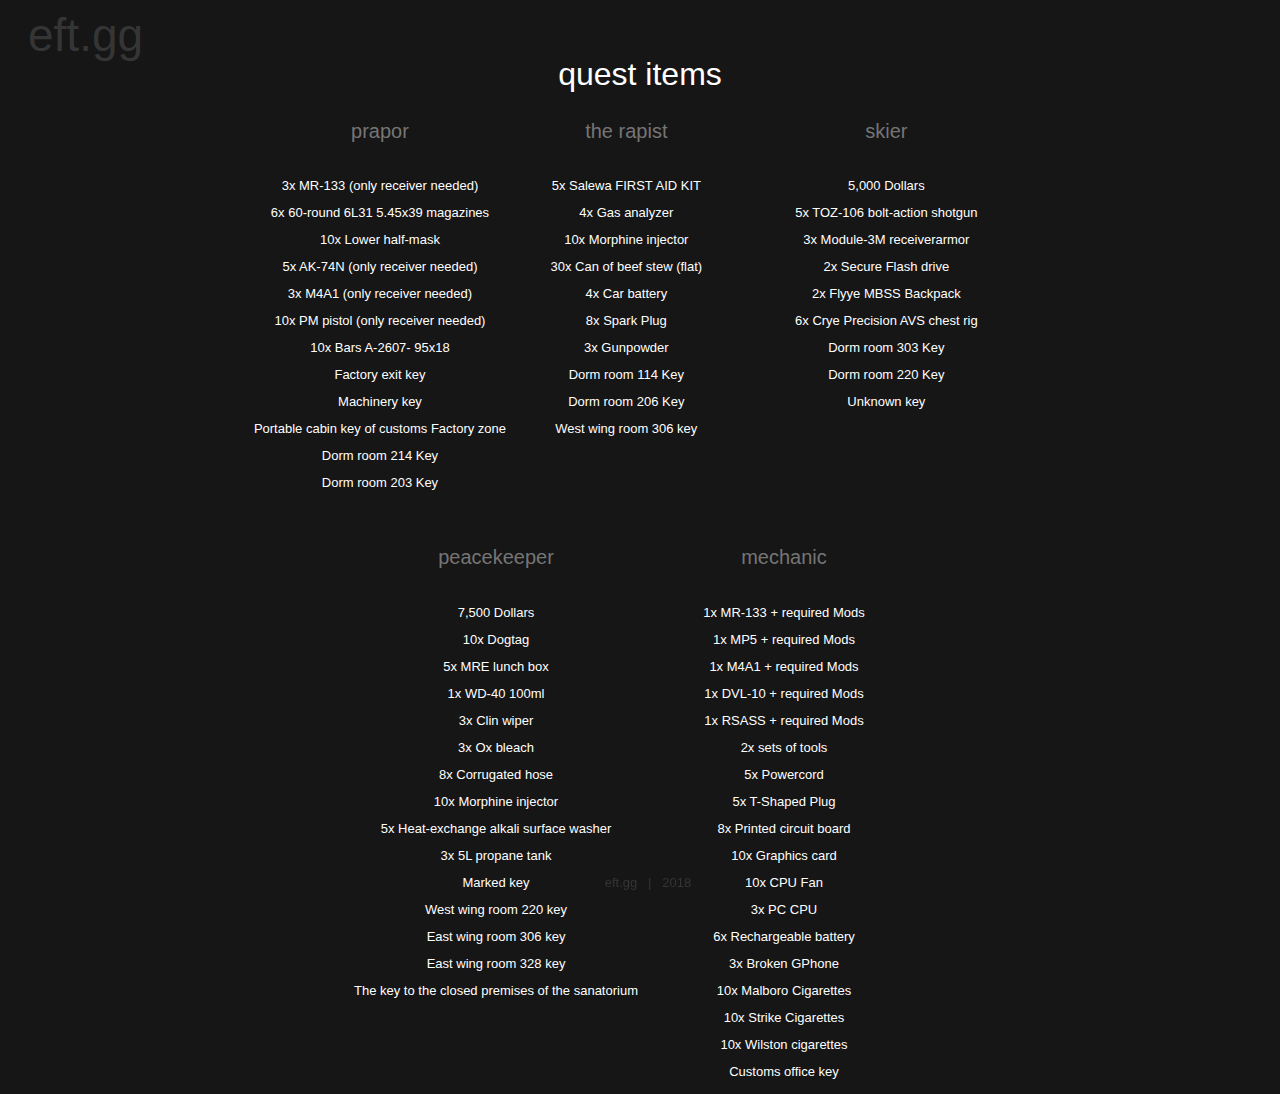
==== quest-items.html @ 02ad0f04 "commit" ====
<html>
	<head>

		<title>
		eft.gg
		</title>


	</head>

	<body>

	<link href = "style.css" type = "text/css" rel = "stylesheet" /> 

	<h6>
	<a href="http://eft.gg" class=header>eft.gg</a>
	</h6>

	<h1 align=center>
		quest items
	</h1>

	<table align=center>
	<col width=33%>
		<tr>
		<th><h4>prapor</h4></th>
		<th><h4>the rapist</h4></th>
		<th><h4>skier</h4></th>
		</tr>
		<tr>
		<td>3x MR-133 (only receiver needed)</td>
		<td>5x Salewa FIRST AID KIT</td>
		<td>5,000 Dollars</td>
		</tr>

		<tr>
		<td>6x 60-round 6L31 5.45x39 magazines</td>
		<td>4x Gas analyzer</td>
		<td>5x TOZ-106 bolt-action shotgun</td>
		</tr>

		<tr>
		<td>10x Lower half-mask</td>
		<td>10x Morphine injector</td>
		<td>3x Module-3M receiverarmor</td>
		</tr>

		<tr>
		<td>5x AK-74N (only receiver needed)</td>
		<td>30x Can of beef stew (flat)</td>
		<td>2x Secure Flash drive</td>
		</tr >

		<tr>
		<td>3x M4A1 (only receiver needed)</td>
		<td>4x Car battery</td>
		<td>2x Flyye MBSS Backpack</td>
		</tr > 

		<tr>
		<td>10x PM pistol (only receiver needed)</td>
		<td>8x Spark Plug</td>
		<td>6x Crye Precision AVS chest rig</td>
		</tr> 

		<tr>
		<td>10x Bars A-2607- 95x18</td>
		<td>3x Gunpowder</td>
		<td>Dorm room 303 Key</td>
		</tr>

		<tr>
		<td>Factory exit key</td>
		<td>Dorm room 114 Key</td>
		<td>Dorm room 220 Key</td>
		</tr> 

		<tr>
		<td>Machinery key</td>
		<td>Dorm room 206 Key</td>
		<td>Unknown key</td>
		</tr>

		<tr>
		<td>Portable cabin key of customs Factory zone</td>
		<td>West wing room 306 key</td>
		<td></td>
		</tr> 

		<tr>
		<td>Dorm room 214 Key</td>
		<td></td>
		<td></td>
		</tr> 

		<tr>
		<td>Dorm room 203 Key</td>
		<td></td>
		<td></td>
		</tr>
	</table>

	<br />
	<br />
		 
	<table align=center>
		<col width=50%>
		<tr>
		<th><h4>peacekeeper</h4></th>
		<th><h4>mechanic</h4></th>
		</tr>
		
		<tr>
		<td>7,500 Dollars</td>
		<td>1x MR-133 + required Mods</td>
		</tr>

		<tr>
		<td>10x Dogtag</td>
		<td>1x MP5 + required Mods</td>
		</tr>

		<tr>
		<td>5x MRE lunch box</td>
		<td>1x M4A1 + required Mods</td>
		</tr>

		<tr>
		<td>1x WD-40 100ml</td>
		<td>1x DVL-10 + required Mods</td>
		</tr >

		<tr>
		<td>3x Clin wiper</td>
		<td>1x RSASS + required Mods</td>
		</tr > 

		<tr>
		<td>3x Ox bleach</td>
		<td>2x sets of tools</td>
		</tr> 

		<tr>
		<td>8x Corrugated hose</td>
		<td>5x Powercord</td>
		</tr>

		<tr>
		<td>10x Morphine injector</td>
		<td>5x T-Shaped Plug</td>
		</tr> 

		<tr>
		<td>5x Heat-exchange alkali surface washer</td>
		<td>8x Printed circuit board</td>
		</tr>

		<tr>
		<td>3x 5L propane tank</td>
		<td>10x Graphics card</td>
		</tr> 

		<tr>
		<td>Marked key</td>
		<td>10x CPU Fan</td>
		</tr> 

		<tr>
		<td>West wing room 220 key</td>
		<td>3x PC CPU</td>
		</tr>

		<tr>
		<td>East wing room 306 key</td>
		<td>6x Rechargeable battery</td>
		</tr>

		<tr>
		<td>East wing room 328 key</td>
		<td>3x Broken GPhone</td>
		</tr>

		<tr>
		<td>The key to the closed premises of the sanatorium</td>
		<td>10x Malboro Cigarettes</td>
		</tr>

		<tr>
		<td></td>
		<td>10x Strike Cigarettes</td>
		</tr>

		<tr>
		<td></td>
		<td>10x Wilston cigarettes</td>
		</tr>

		<tr>
		<td></td>
		<td>Customs office key</td>
		</tr>

	</table>

</body>
<footer>
 eft.gg&nbsp;&nbsp;&nbsp;|&nbsp;&nbsp;&nbsp;2018
</footer>
</html>
---- style.css ----
.container {  
  max-width: 300px;  
  width: 500px;  
  margin: 10px;  
  height: 300px;  
  display: block;  
}  
  
body {  
  color: #FFFFFF;  
  font-size: 13px;  
  font-family: -apple-system, BlinkMacSystemFont, Segoe UI, Helvetica Neue, Helvetica, Arial, sans-serif;  
  background-color: #161616;  
  padding-top: 15px;
}  
  
h1 {  
  color: #FFFFFF;  
  font-size: 32px;  
  font-family: -apple-system-headline, -apple-system, Segoe UI, BlinkMacSystemFont, Helvetica Neue, Helvetica, Arial, sans-serif;
  font-weight:100;
  line-height: 10px;
}  

h2 {  
  color: #454545;  
  font-size: 30px;  
  font-family: -apple-system-headline, -apple-system, BlinkMacSystemFont, Segoe UI, Helvetica Neue, Helvetica, Arial, sans-serif;
  font-weight:300;
  line-height: 25px;
}  

h3 {  
  color: #FFFFFF;  
  font-size: 20px;  
  font-family: -apple-system-headline, -apple-system, BlinkMacSystemFont, Segoe UI, Helvetica Neue, Helvetica, Arial, sans-serif;
  font-weight:100;
  line-height: 18px;
} 

h4 {  
  color: #757575;  
  font-size: 20px;  
  font-family: -apple-system-headline, -apple-system, BlinkMacSystemFont, Segoe UI, Helvetica Neue, Helvetica, Arial, sans-serif;
  font-weight:100;
  line-height: 25px;
} 

h5 {  
  color: #FFFFFF;  
  font-size: 14px;  
  font-family: -apple-system-headline, -apple-system, BlinkMacSystemFont, Segoe UI, Helvetica Neue, Helvetica, Arial, sans-serif;
  font-weight:500;
  line-height:0.001;
  display:inline-block;
} 

h6 {  
  color: #353535;  
  font-size: 46px;  
  font-family: -apple-system-headline, -apple-system, BlinkMacSystemFont, Segoe UI, Helvetica Neue, Helvetica, Arial, sans-serif;
  font-weight:100;
  line-height:1px;
  padding-bottom:0px;
  margin-bottom:0px;
}   

hr {  
  border: 0;
  height: 1px;
  background-image: linear-gradient(to right, rgba(55, 55, 55, 0), rgba(55, 55, 55, 0.75), rgba(55, 55, 55, 0));
}  
  
label {  
  float: left;  
  padding-right: 50px;  
  line-height: 5%;  
  display: block;  
  width: 100px;  
}   

input {
background-color: transparent; 
border-style: solid; 
border-width: 0px 0px 1.5px 0px; 
border-color: #B3B3B3

}

input:focus {
  outline: none;
  background-color: transparent; 
  border-style: solid; 
  border-width: 0px 0px 2px 0px; 
  border-color: #006BDF 
}

input[type="text"] {
width:275px;
font-family: -apple-system, BlinkMacSystemFont, Segoe UI, Helvetica Neue, Helvetica, Arial, sans-serif;  
font-size: 14px;
color:#454545;

}

.submit {
  color:#006BDF;
  font-size: 16px;
  font-weight: 300;  
  padding: 10px;     
  display: block;
  background-color: transparent; 
  border-style: solid; 
  border-width: 1px 1px 1px 1px; 
  border-color: #006BDF  
}

.submit:hover {
  color:#FFFFFF;
  font-size: 16px; 
  font-weight: 300;   
  padding: 10px;     
  display: block;
  background-color: #006BDF; 
  border-style: solid; 
  border-width: 1px 1px 1px 1px; 
  border-color: #006BDF  

}

select {
  background-color: #FFFFFF;
  height: 25px;
  width: 200px;
  border-color: #006BDF;
  font-family: -apple-system, BlinkMacSystemFont, Segoe UI, Helvetica Neue, Helvetica, Arial, sans-serif;  
  font-size: 13px;
  color: #808080;
   -webkit-appearance: none; 
   -moz-appearance: none;
   appearance: none;
}


button {
  color:#006BDF;
  font-size: 16px;
  font-weight: 300;  
  padding: 10px;     
  display: wrap;
  background-color: transparent; 
  border-style: solid; 
  border-width: 1px 1px 1px 1px; 
  border-color: #006BDF  
}

button:hover {
  color:#FFFFFF;
  font-size: 16px; 
  font-weight: 300;   
  padding: 10px;     
  display: wrap;
  background-color: #006BDF; 
  border-style: solid; 
  border-width: 1px 1px 1px 1px; 
  border-color: #006BDF  

}

a {
  color: #bcbcbc;   
  font-family: -apple-system, BlinkMacSystemFont, Segoe UI, Helvetica Neue, Helvetica, Arial, sans-serif;  
  text-decoration: none; 
  vertical-align: center;
}

a:hover {
  color: #e6f200;   
  font-family: -apple-system, BlinkMacSystemFont, Segoe UI, Helvetica Neue, Helvetica, Arial, sans-serif;  
  text-decoration: none;  
}

.header {
  color: #353535;  
  font-size: 46px;  
  font-family: -apple-system-headline, -apple-system, BlinkMacSystemFont, Segoe UI, Helvetica Neue, Helvetica, Arial, sans-serif;
  font-weight:100;
  line-height: 25px;
  padding-top: 20px;
  padding-left: 20px;
}

.header:hover {
  color: #e6f200;  
  font-size: 46px;  
  font-family: -apple-system-headline, -apple-system, BlinkMacSystemFont, Segoe UI, Helvetica Neue, Helvetica, Arial, sans-serif;
  font-weight:100;
  line-height: 25px;
  padding-top: 20px;
  padding-left: 20px;
  text-decoration: none;

}

.paragraph {
  padding-left: 50px;
  line-height:10px;
}

table {
  color: #FFFFFF;  
  font-size: 13px;  
  font-family: -apple-system, BlinkMacSystemFont, Segoe UI, Helvetica Neue, Helvetica, Arial, sans-serif;  
  background-color: #161616;  
  padding-top: 15px;
}

td {
  border-bottom: 0px dashed grey;
  padding-bottom:5px;
  padding-top:5px;
  text-align: center;
  vertical-align: middle;
}

.thumbnail {
  max-width: 40%;
}

.italic { font-style: italic; }
.small { font-size: 0.8em; }

.lightbox {
  /** Default lightbox to hidden */
  display: none;

  /** Position and style */
  position: fixed;
  z-index: 999;
  width: 100%;
  height: 100%;
  text-align: center;
  top: 0;
  left: 0;
  background: rgba(0,0,0,0.7);
}

.lightbox img {
  /** Pad the lightbox image */
  max-width: 98%;
  max-height: 98%;
  margin-top: 10px;
}

.lightbox:target {
  /** Remove default browser outline */
  outline: none;

  /** Unhide lightbox **/
  display: block;
}

footer {
  position:fixed;
  bottom:10;
  text-align: center;
  vertical-align: middle;
  width:100%;
  color: #353535;
}
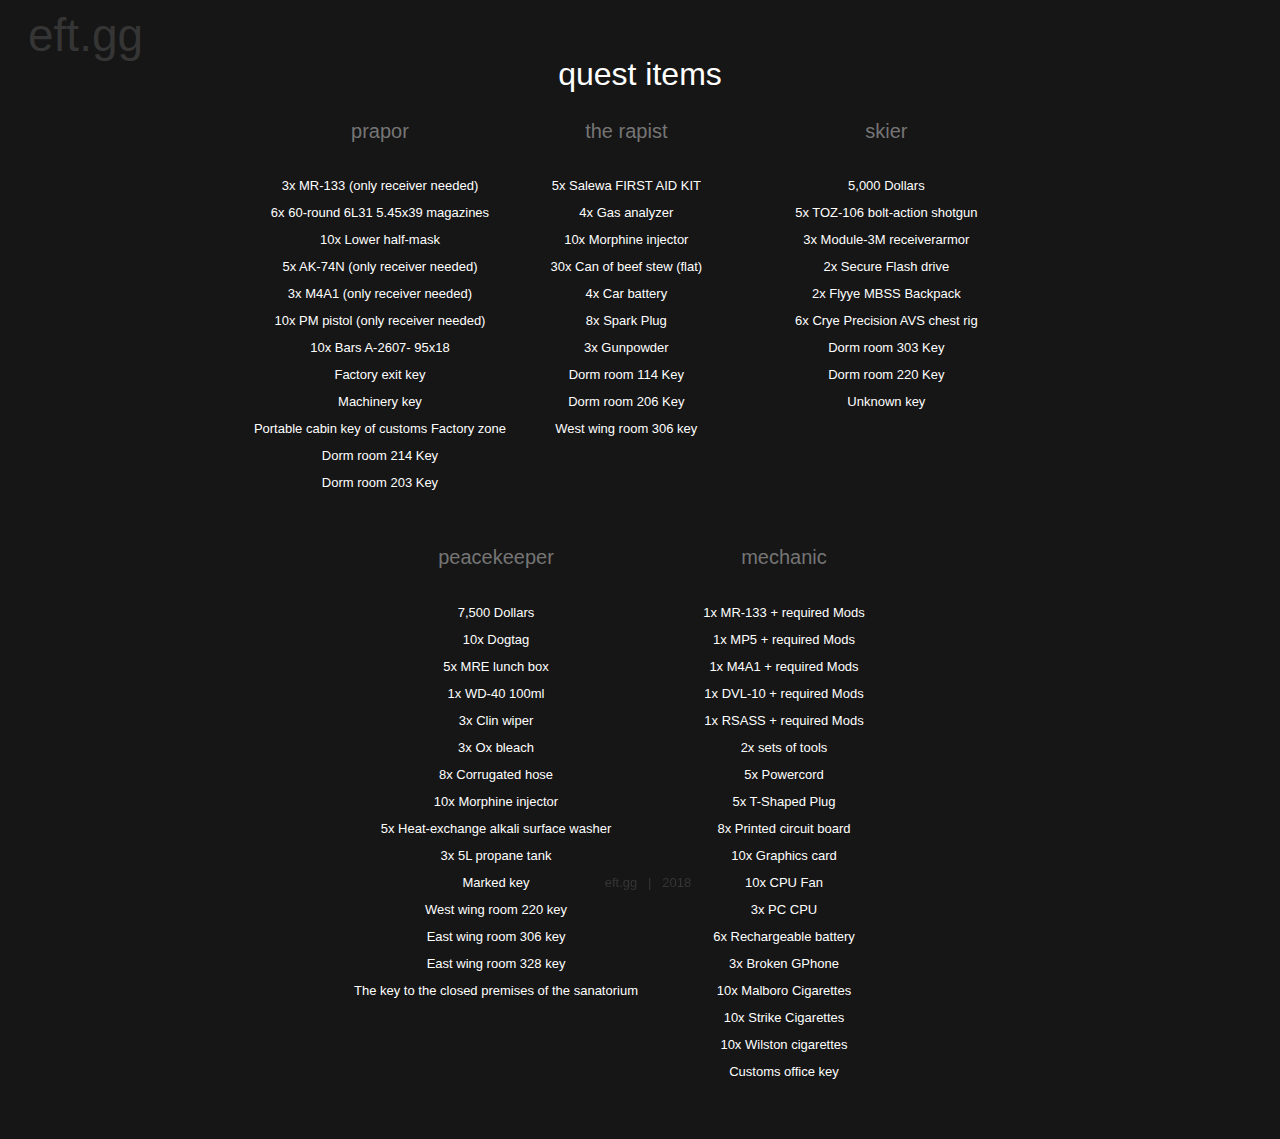
==== commit 4872d02a: "commit" ====
--- a/quest-items.html
+++ b/quest-items.html
@@ -201,6 +201,9 @@
 		</tr>
 
 	</table>
+	<br />
+	<br />
+	<br />
 
 </body>
 <footer>
